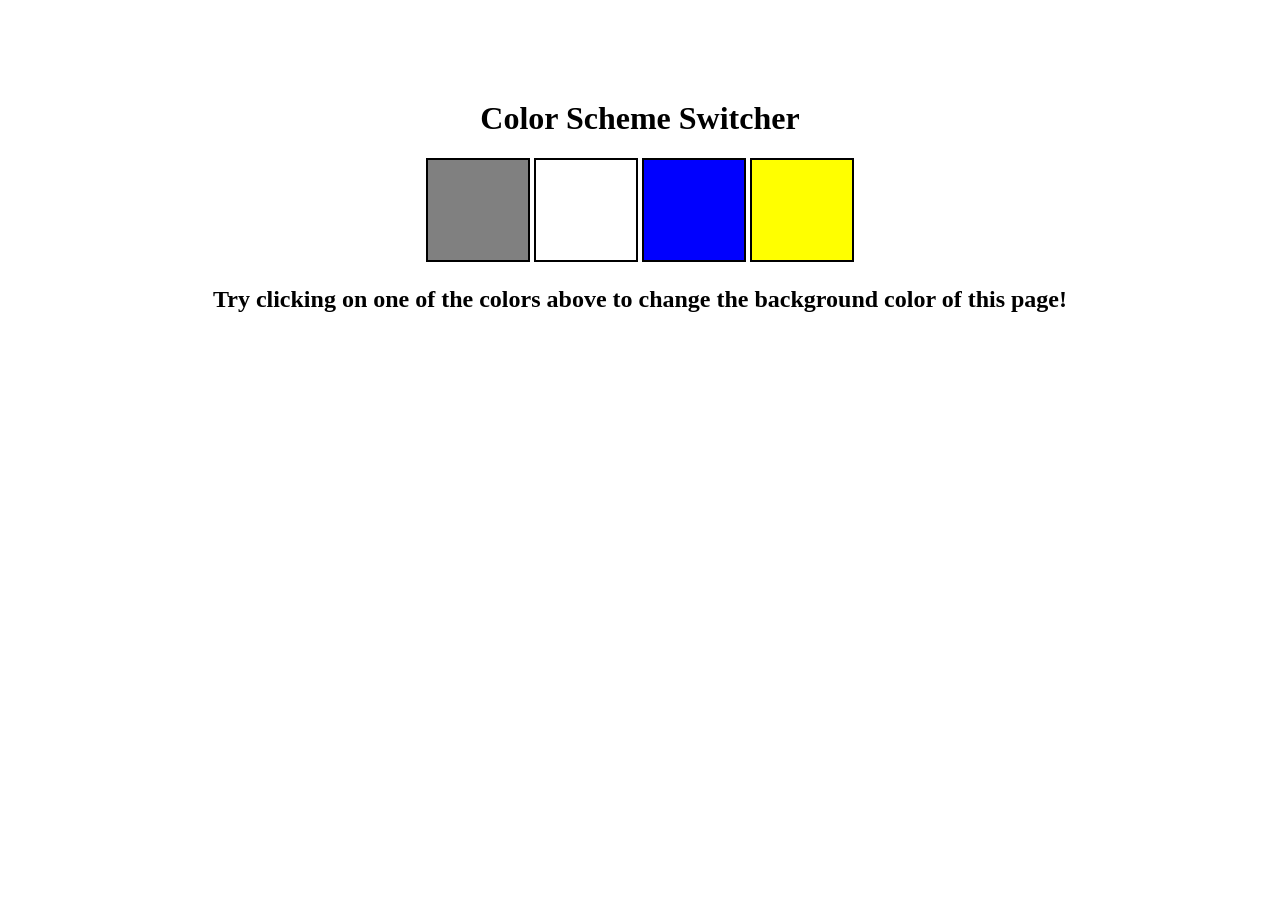
==== public/index.html @ 827e90bf "added html page and css" ====
<!DOCTYPE html>
<html lang="en">

<head>
    <meta charset="UTF-8">
    <meta name="viewport" content="width=device-width, initial-scale=1.0">
    <link rel="stylesheet" href="/public/style.css" />
    <title>Color-Switcher</title>
</head>

<body>
    <div class="main">
        <h1>
            Color Scheme Switcher
        </h1>

        <div class="button" id="grey"></div>
        <div class="button" id="white"></div>
        <div class="button" id="blue"></div>
        <div class="button" id="yellow"></div>

        <h2>
            Try clicking on one of the colors above to change the background color of this page!
        </h2>
    </div>
</body>

</html>
---- public/style.css ----
.main {
    margin: 100px auto 100px;
    width: 80%;
    text-align: center;
}

.button {
    width: 100px;
    height: 100px;
    border: solid black 2px;
    display: inline-block;
}

#grey {
    background: grey;
}

#white {
    background: white;
}

#blue {
    background: blue;
}

#yellow {
    background: yellow;
}
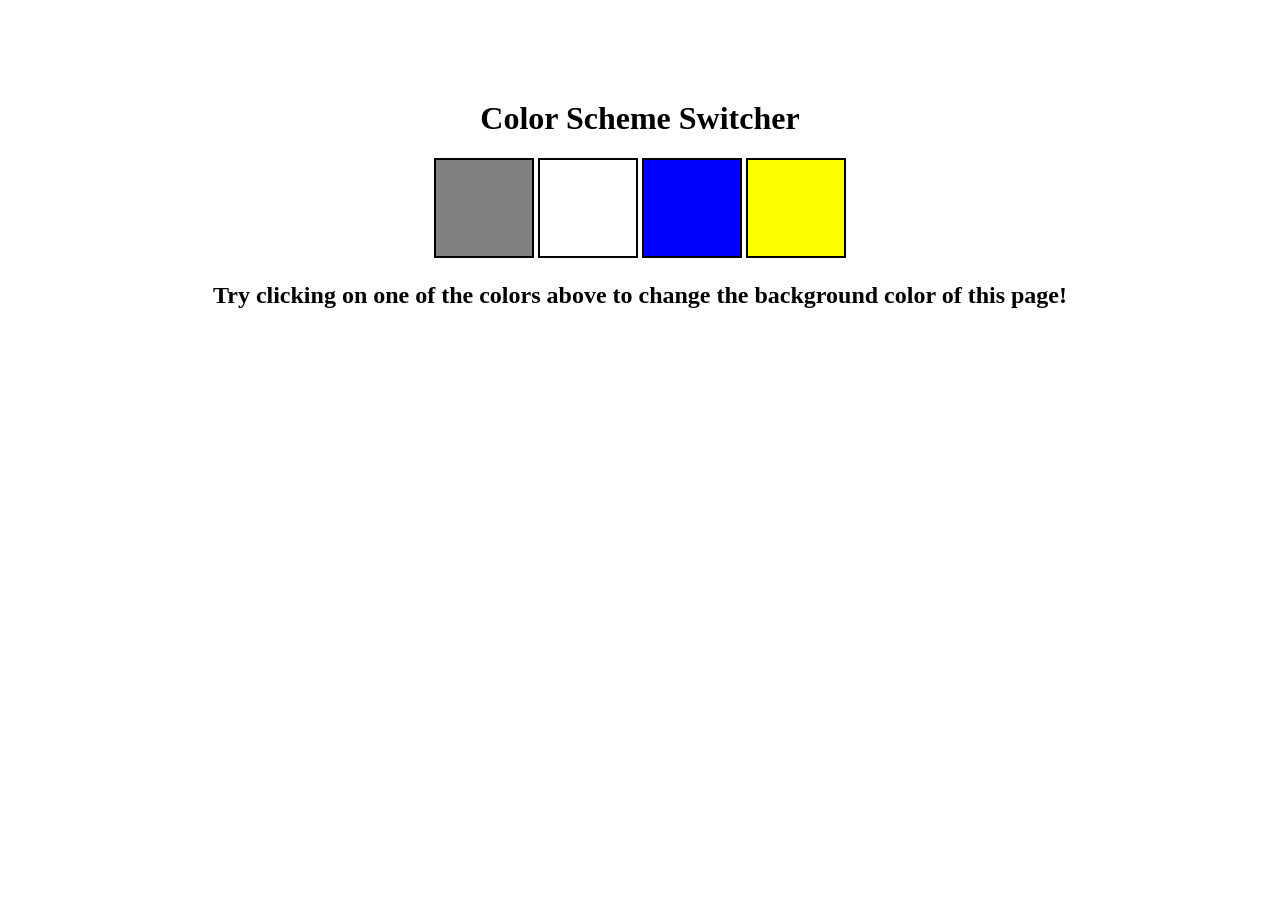
==== commit aabf1049: "reformatted the code using prettier" ====
--- a/public/index.html
+++ b/public/index.html
@@ -1,28 +1,25 @@
 <!DOCTYPE html>
 <html lang="en">
-
-<head>
-    <meta charset="UTF-8">
-    <meta name="viewport" content="width=device-width, initial-scale=1.0">
+  <head>
+    <meta charset="UTF-8" />
+    <meta name="viewport" content="width=device-width, initial-scale=1.0" />
     <link rel="stylesheet" href="/public/style.css" />
     <title>Color-Switcher</title>
-</head>
+  </head>
 
-<body>
+  <body>
     <div class="main">
-        <h1>
-            Color Scheme Switcher
-        </h1>
+      <h1>Color Scheme Switcher</h1>
 
-        <div class="button" id="grey"></div>
-        <div class="button" id="white"></div>
-        <div class="button" id="blue"></div>
-        <div class="button" id="yellow"></div>
+      <div class="button" id="grey"></div>
+      <div class="button" id="white"></div>
+      <div class="button" id="blue"></div>
+      <div class="button" id="yellow"></div>
 
-        <h2>
-            Try clicking on one of the colors above to change the background color of this page!
-        </h2>
+      <h2>
+        Try clicking on one of the colors above to change the background color
+        of this page!
+      </h2>
     </div>
-</body>
-
-</html>+  </body>
+</html>
--- a/public/style.css
+++ b/public/style.css
@@ -1,28 +1,29 @@
 .main {
-    margin: 100px auto 100px;
-    width: 80%;
-    text-align: center;
+  margin: 100px auto 100px;
+  width: 80%;
+  text-align: center;
 }
 
 .button {
-    width: 100px;
-    height: 100px;
-    border: solid black 2px;
-    display: inline-block;
+  width: 100px;
+  height: 100px;
+  border: solid black 2px;
+  display: inline-block;
+  box-sizing: border-box;
 }
 
 #grey {
-    background: grey;
+  background: grey;
 }
 
 #white {
-    background: white;
+  background: white;
 }
 
 #blue {
-    background: blue;
+  background: blue;
 }
 
 #yellow {
-    background: yellow;
-}+  background: yellow;
+}
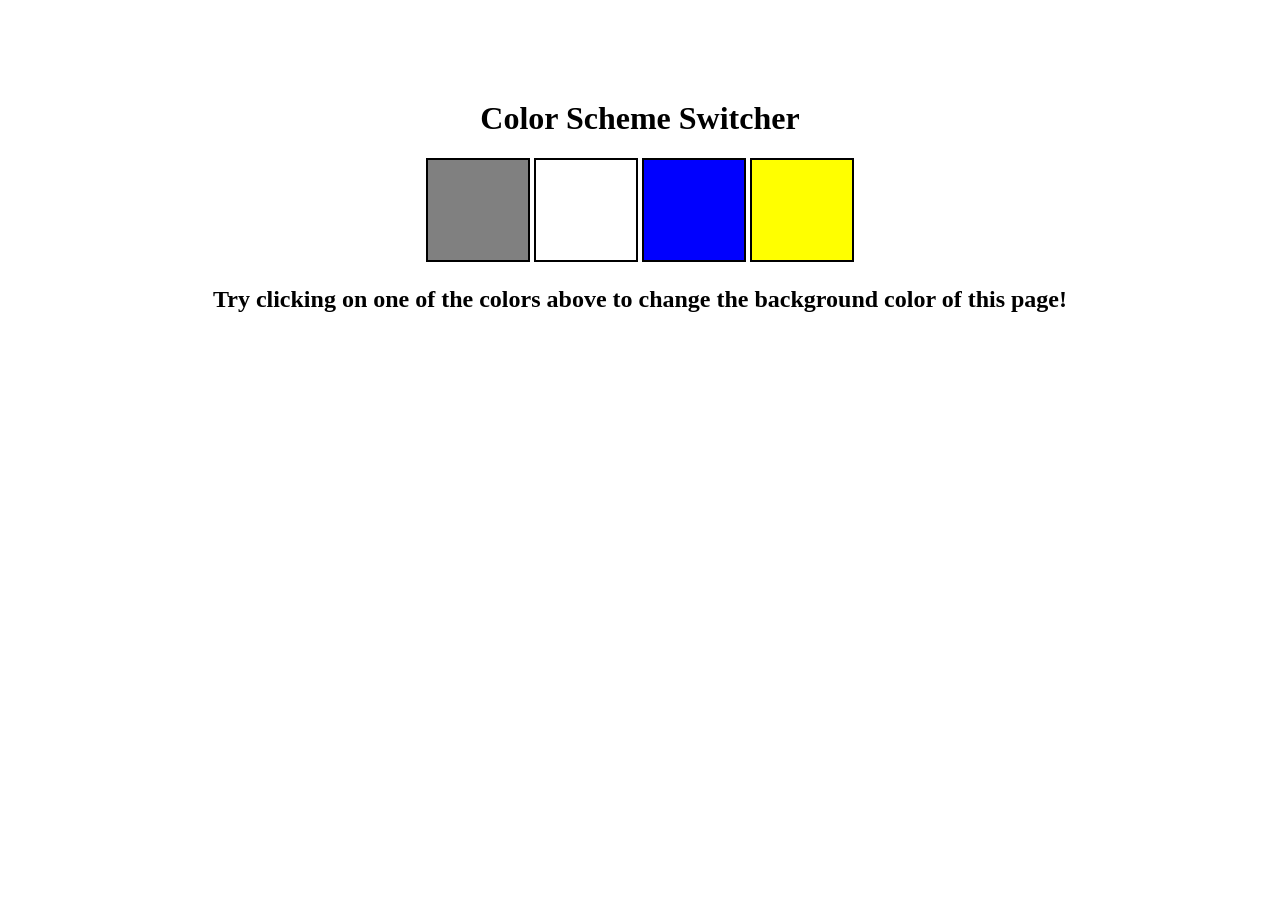
==== commit a04f94df: "added js script to it, from which we can change the background color on box click" ====
--- a/public/index.html
+++ b/public/index.html
@@ -3,7 +3,7 @@
   <head>
     <meta charset="UTF-8" />
     <meta name="viewport" content="width=device-width, initial-scale=1.0" />
-    <link rel="stylesheet" href="/public/style.css" />
+    <link rel="stylesheet" href="style.css" />
     <title>Color-Switcher</title>
   </head>
 
@@ -21,5 +21,6 @@
         of this page!
       </h2>
     </div>
+    <script src="script.js"></script>
   </body>
 </html>
--- a/public/style.css
+++ b/public/style.css
@@ -9,7 +9,6 @@
   height: 100px;
   border: solid black 2px;
   display: inline-block;
-  box-sizing: border-box;
 }
 
 #grey {
